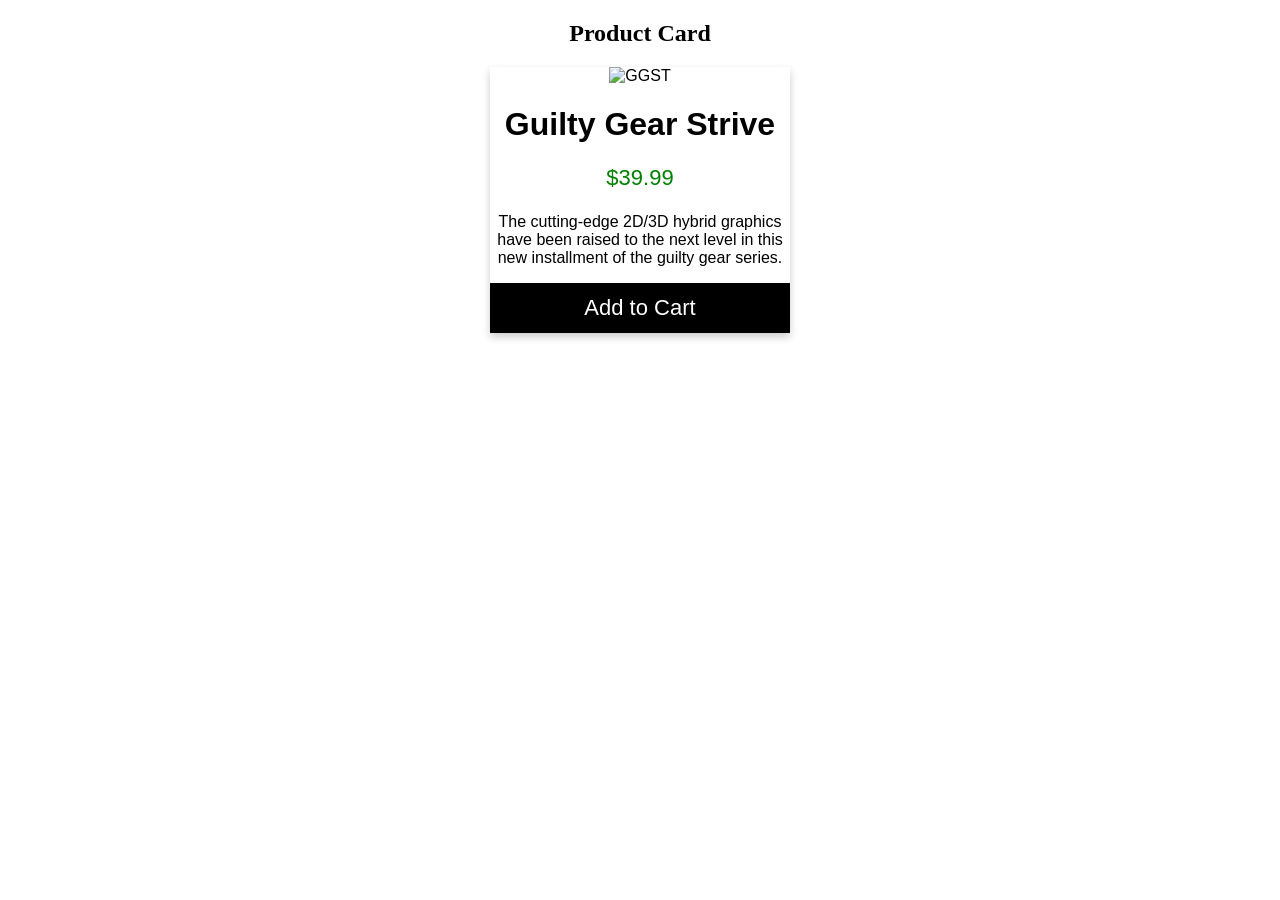
==== module 2 work/index.html @ ff4b84b8 "Add files via upload" ====
<!DOCTYPE html>
<html>
<body>
<link rel="stylesheet" href="./style.css">
<h2 style="text-align:center">Product Card</h2>

<div class="card">
  <img src="https://static.actugaming.net/media/2020/04/guilty-gear-strive-cover.jpg" alt="GGST" style="width:100%">
  <h1>Guilty Gear Strive</h1>
  <p class="price">$39.99</p>
  <p>The cutting-edge 2D/3D hybrid graphics have been raised to the next level in this new installment of the guilty gear series.</p>
  <p><button>Add to Cart</button></p>
</div>

</body>
</html>
---- module 2 work/style.css ----
.card {
 box-shadow: 0 4px 8px 0 rgba(0, 0, 0, 0.2);
  max-width: 300px;
  margin: auto;
  text-align: center;
  font-family: arial;
}

.price {
  color: green;
  font-size: 22px;
}

.card button {
  border: none;
  outline: 0;
  padding: 12px;
  color: white;
  background-color: black;
  text-align: center;
  cursor: pointer;
  width: 100%;
  font-size: 22px;
}
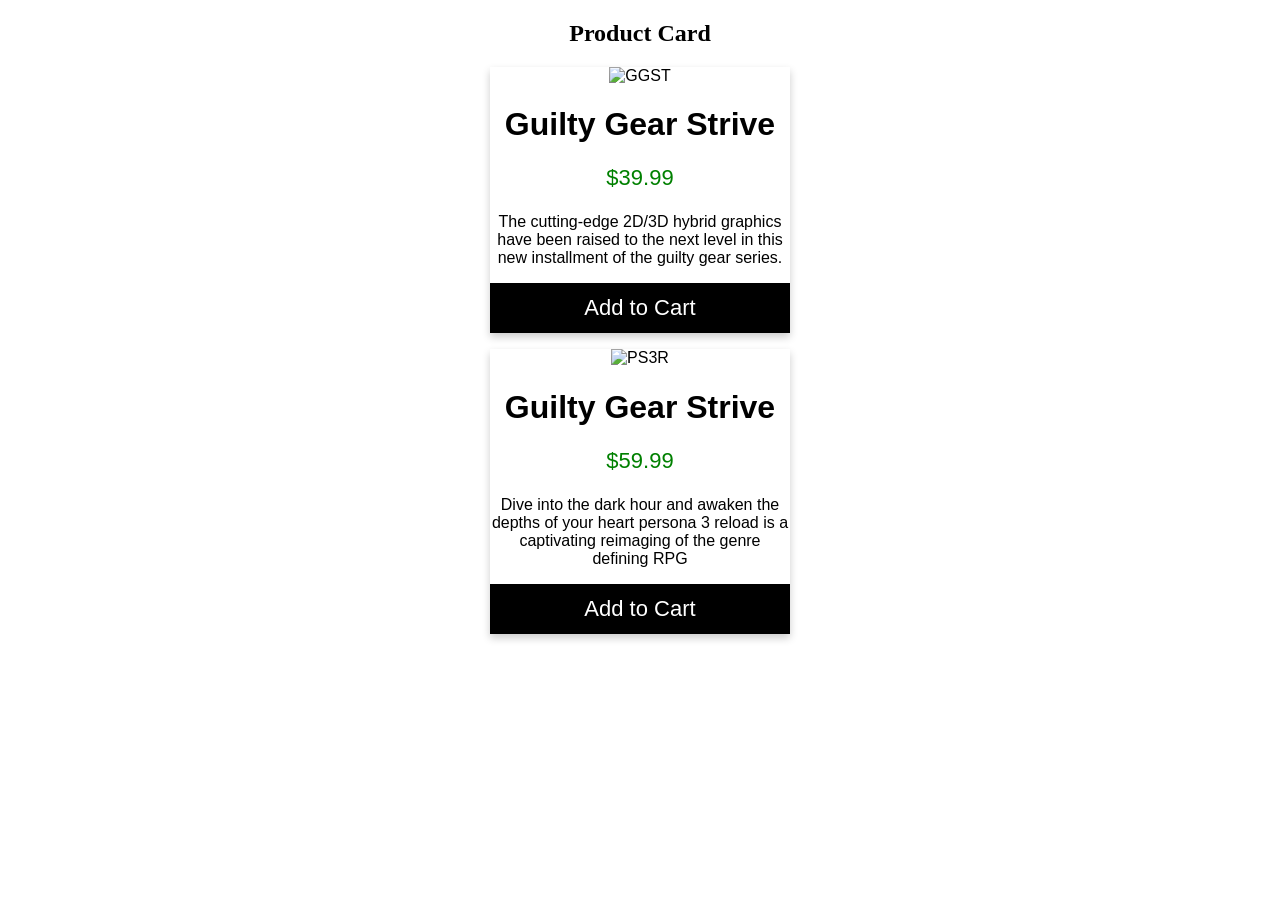
==== commit 7dc69a69: "Add files via upload" ====
--- a/module 2 work/index.html
+++ b/module 2 work/index.html
@@ -11,6 +11,12 @@
   <p>The cutting-edge 2D/3D hybrid graphics have been raised to the next level in this new installment of the guilty gear series.</p>
   <p><button>Add to Cart</button></p>
 </div>
-
+<div class="card">
+  <img src="https://static1.thegamerimages.com/wordpress/wp-content/uploads/2024/01/persona-3-reload-tag-page-cover-art.jpg" alt="PS3R" style="width:100%">
+  <h1>Guilty Gear Strive</h1>
+  <p class="price">$59.99</p>
+  <p>Dive into the dark hour and awaken the depths of your heart persona 3 reload is a captivating reimaging of the genre defining RPG</p>
+  <p><button>Add to Cart</button></p>
+</div>
 </body>
 </html>
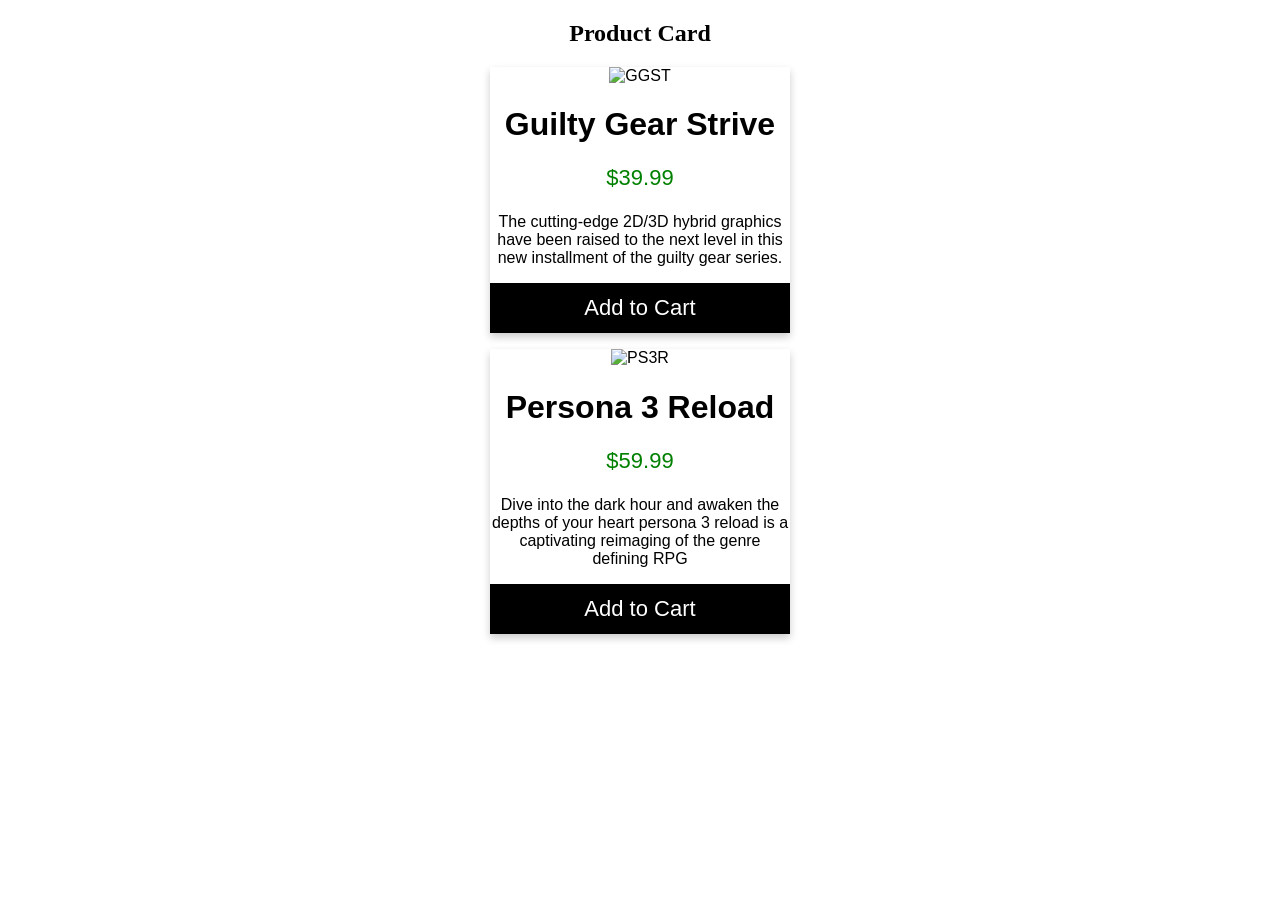
==== commit c2a7355d: "Add files via upload" ====
--- a/module 2 work/index.html
+++ b/module 2 work/index.html
@@ -13,7 +13,7 @@
 </div>
 <div class="card">
   <img src="https://static1.thegamerimages.com/wordpress/wp-content/uploads/2024/01/persona-3-reload-tag-page-cover-art.jpg" alt="PS3R" style="width:100%">
-  <h1>Guilty Gear Strive</h1>
+  <h1>Persona 3 Reload</h1>
   <p class="price">$59.99</p>
   <p>Dive into the dark hour and awaken the depths of your heart persona 3 reload is a captivating reimaging of the genre defining RPG</p>
   <p><button>Add to Cart</button></p>
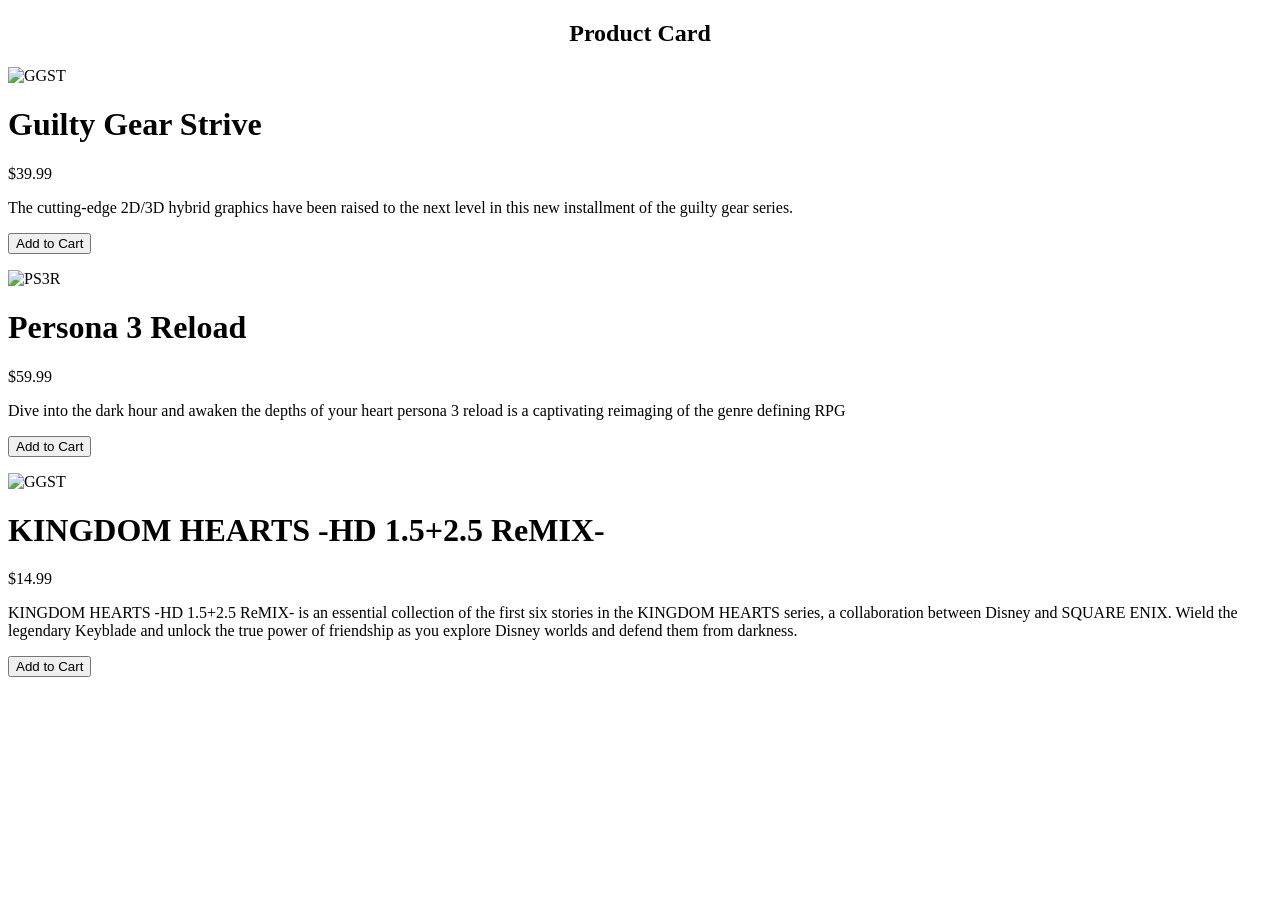
==== commit 3c6421a5: "Update index.html" ====
--- a/module 2 work/index.html
+++ b/module 2 work/index.html
@@ -1,6 +1,7 @@
 <!DOCTYPE html>
 <html>
 <body>
+
 <link rel="stylesheet" href="./style.css">
 <h2 style="text-align:center">Product Card</h2>
 
@@ -17,6 +18,15 @@
   <p class="price">$59.99</p>
   <p>Dive into the dark hour and awaken the depths of your heart persona 3 reload is a captivating reimaging of the genre defining RPG</p>
   <p><button>Add to Cart</button></p>
+
+
+<div class="card">
+  <img src="https://www.psu.com/wp/wp-content/uploads/2026/06/kingdom-hearts-collection-1-3-logo-768x431.jpg" alt="GGST" style="width:100%">
+  <h1>KINGDOM HEARTS -HD 1.5+2.5 ReMIX-</h1>
+  <p class="price">$14.99</p>
+  <p>KINGDOM HEARTS -HD 1.5+2.5 ReMIX- is an essential collection of the first six stories in the KINGDOM HEARTS series, a collaboration between Disney and SQUARE ENIX. Wield the legendary Keyblade and unlock the true power of friendship as you explore Disney worlds and defend them from darkness.</p>
+  <p><button>Add to Cart</button></p>
 </div>
+
 </body>
-</html>+</html>
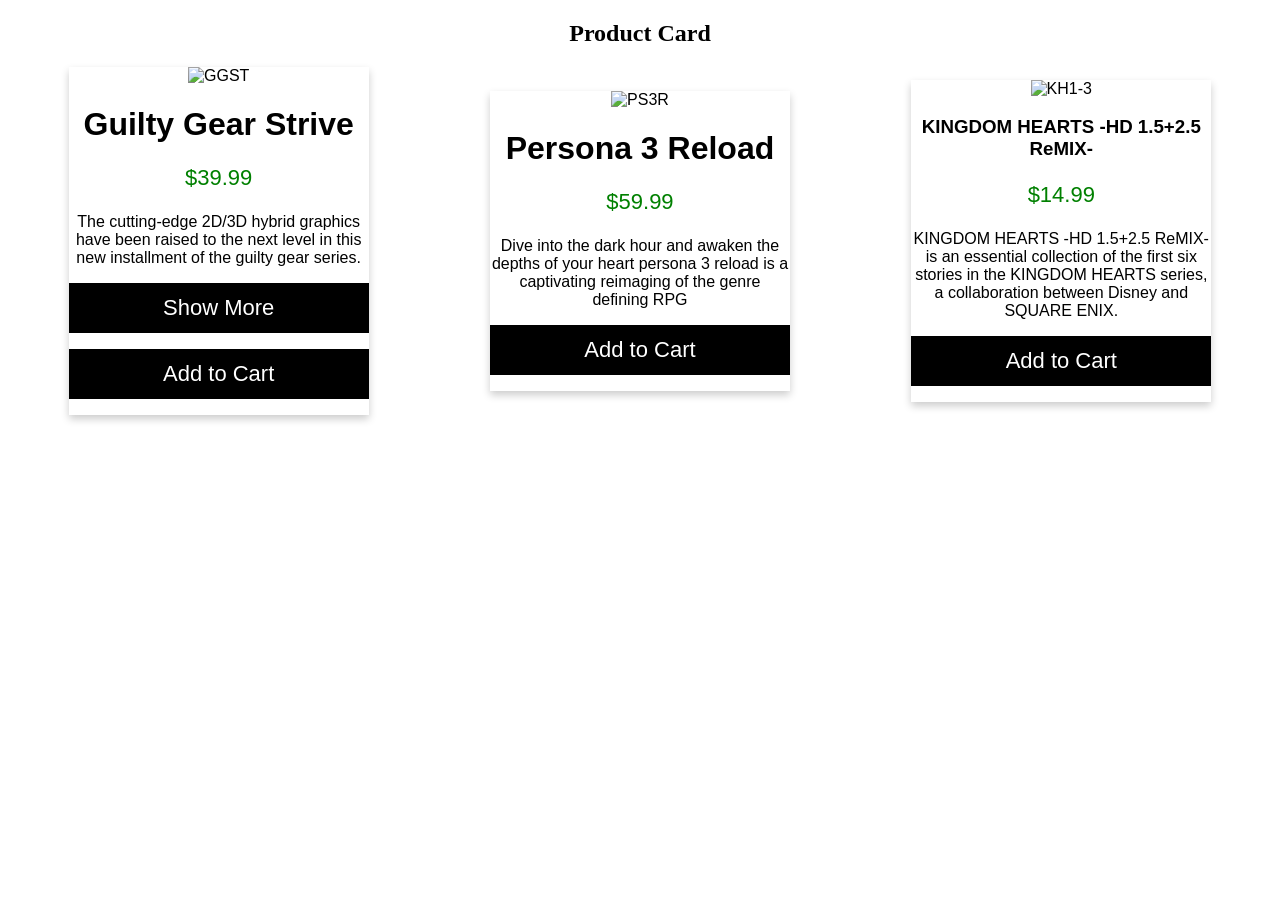
==== commit ef48db6d: "Add files via upload" ====
--- a/module 2 work/index.html
+++ b/module 2 work/index.html
@@ -1,15 +1,20 @@
 <!DOCTYPE html>
 <html>
 <body>
-
 <link rel="stylesheet" href="./style.css">
 <h2 style="text-align:center">Product Card</h2>
-
+<script src="script.js" defer></script>
+<div class="card-container">
 <div class="card">
   <img src="https://static.actugaming.net/media/2020/04/guilty-gear-strive-cover.jpg" alt="GGST" style="width:100%">
   <h1>Guilty Gear Strive</h1>
   <p class="price">$39.99</p>
   <p>The cutting-edge 2D/3D hybrid graphics have been raised to the next level in this new installment of the guilty gear series.</p>
+  <span id="more-text" class="hidden">
+    This is the extra content that stays hidden until the user clicks the "Show More" button. 
+    It can be as long as you want!
+  </span>
+  <button id="toggle-btn">Show More</button>
   <p><button>Add to Cart</button></p>
 </div>
 <div class="card">
@@ -18,15 +23,15 @@
   <p class="price">$59.99</p>
   <p>Dive into the dark hour and awaken the depths of your heart persona 3 reload is a captivating reimaging of the genre defining RPG</p>
   <p><button>Add to Cart</button></p>
-
+</div>
 
 <div class="card">
-  <img src="https://www.psu.com/wp/wp-content/uploads/2026/06/kingdom-hearts-collection-1-3-logo-768x431.jpg" alt="GGST" style="width:100%">
-  <h1>KINGDOM HEARTS -HD 1.5+2.5 ReMIX-</h1>
+  <img src="https://store-images.s-microsoft.com/image/apps.14562.13532098610521242.6fe3d065-e8dd-4a86-b6b4-96eb2d20dc6c.54c750d0-b66b-4163-a8f6-f67b381e4432" alt="KH1-3" style="width:100%">
+  <h3>KINGDOM HEARTS -HD 1.5+2.5 ReMIX-</h3>
   <p class="price">$14.99</p>
-  <p>KINGDOM HEARTS -HD 1.5+2.5 ReMIX- is an essential collection of the first six stories in the KINGDOM HEARTS series, a collaboration between Disney and SQUARE ENIX. Wield the legendary Keyblade and unlock the true power of friendship as you explore Disney worlds and defend them from darkness.</p>
+  <p>KINGDOM HEARTS -HD 1.5+2.5 ReMIX- is an essential collection of the first six stories in the KINGDOM HEARTS series, a collaboration between Disney and SQUARE ENIX.</p>
   <p><button>Add to Cart</button></p>
 </div>
-
+</div>
 </body>
-</html>
+</html>
--- a/module 2 work/style.css
+++ b/module 2 work/style.css
@@ -0,0 +1,31 @@
+
+.card {
+ box-shadow: 0 4px 8px 0 rgba(0, 0, 0, 0.2);
+  max-width: 300px;
+  margin: auto;
+  text-align: center;
+  font-family: arial;
+ 
+}
+.card-container {
+  display: flex;
+}
+.price {
+  color: green;
+  font-size: 22px;
+}
+.hidden {
+  display: none;
+}
+.card button {
+  border: none;
+  outline: 0;
+  padding: 12px;
+  color: white;
+  background-color: black;
+  text-align: center;
+  cursor: pointer;
+  width: 100%;
+  font-size: 22px;
+}
+
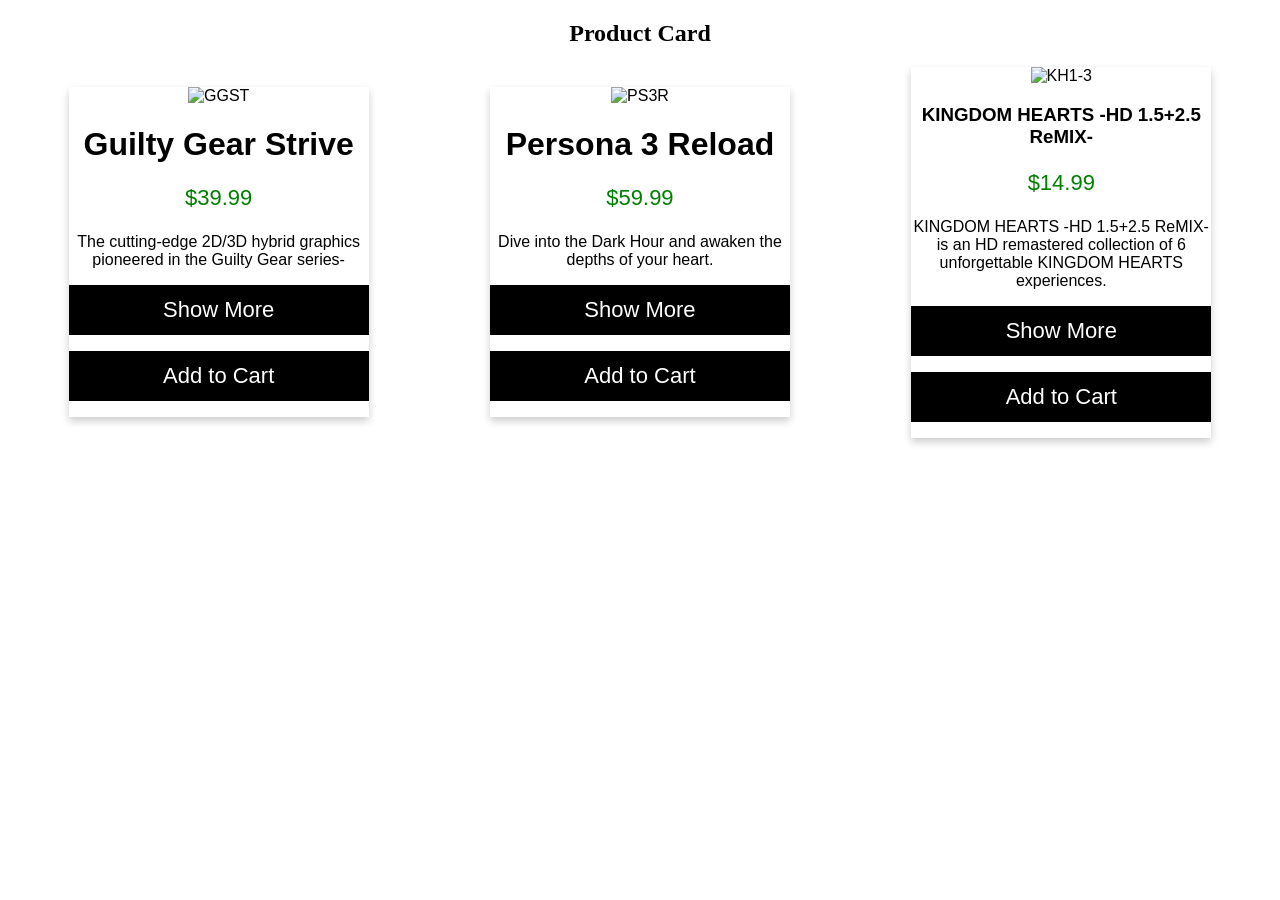
==== commit aad7d76b: "Add files via upload" ====
--- a/module 2 work/index.html
+++ b/module 2 work/index.html
@@ -9,27 +9,34 @@
   <img src="https://static.actugaming.net/media/2020/04/guilty-gear-strive-cover.jpg" alt="GGST" style="width:100%">
   <h1>Guilty Gear Strive</h1>
   <p class="price">$39.99</p>
-  <p>The cutting-edge 2D/3D hybrid graphics have been raised to the next level in this new installment of the guilty gear series.</p>
-  <span id="more-text" class="hidden">
-    This is the extra content that stays hidden until the user clicks the "Show More" button. 
-    It can be as long as you want!
+  <p>The cutting-edge 2D/3D hybrid graphics pioneered in the Guilty Gear series-</p>
+ <span class="more-text hidden">
+  -have been raised to the next level in “GUILTY GEAR -STRIVE-“. The new artistic direction and improved character animations will go beyond anything you’ve seen before in a fighting game!
   </span>
-  <button id="toggle-btn">Show More</button>
+  <button class="toggle-btn">Show More</button>
   <p><button>Add to Cart</button></p>
 </div>
 <div class="card">
   <img src="https://static1.thegamerimages.com/wordpress/wp-content/uploads/2024/01/persona-3-reload-tag-page-cover-art.jpg" alt="PS3R" style="width:100%">
   <h1>Persona 3 Reload</h1>
   <p class="price">$59.99</p>
-  <p>Dive into the dark hour and awaken the depths of your heart persona 3 reload is a captivating reimaging of the genre defining RPG</p>
-  <p><button>Add to Cart</button></p>
+  <p>Dive into the Dark Hour and awaken the depths of your heart.</p>
+  <span class="more-text hidden">
+  Persona 3 Reload is a captivating reimagining of the genre-defining RPG, reborn for the modern era with cutting-edge graphics and gameplay.
+  </span>
+ <button class="toggle-btn">Show More</button>
+ <p><button>Add to Cart</button></p>
 </div>
 
 <div class="card">
   <img src="https://store-images.s-microsoft.com/image/apps.14562.13532098610521242.6fe3d065-e8dd-4a86-b6b4-96eb2d20dc6c.54c750d0-b66b-4163-a8f6-f67b381e4432" alt="KH1-3" style="width:100%">
   <h3>KINGDOM HEARTS -HD 1.5+2.5 ReMIX-</h3>
   <p class="price">$14.99</p>
-  <p>KINGDOM HEARTS -HD 1.5+2.5 ReMIX- is an essential collection of the first six stories in the KINGDOM HEARTS series, a collaboration between Disney and SQUARE ENIX.</p>
+  <p>KINGDOM HEARTS -HD 1.5+2.5 ReMIX- is an HD remastered collection of 6 unforgettable KINGDOM HEARTS experiences.</p>
+  <span class="more-text hidden">
+  Take up your Keyblade to save the Disney worlds from darkness.
+  </span>
+  <button class="toggle-btn">Show More</button>
   <p><button>Add to Cart</button></p>
 </div>
 </div>
